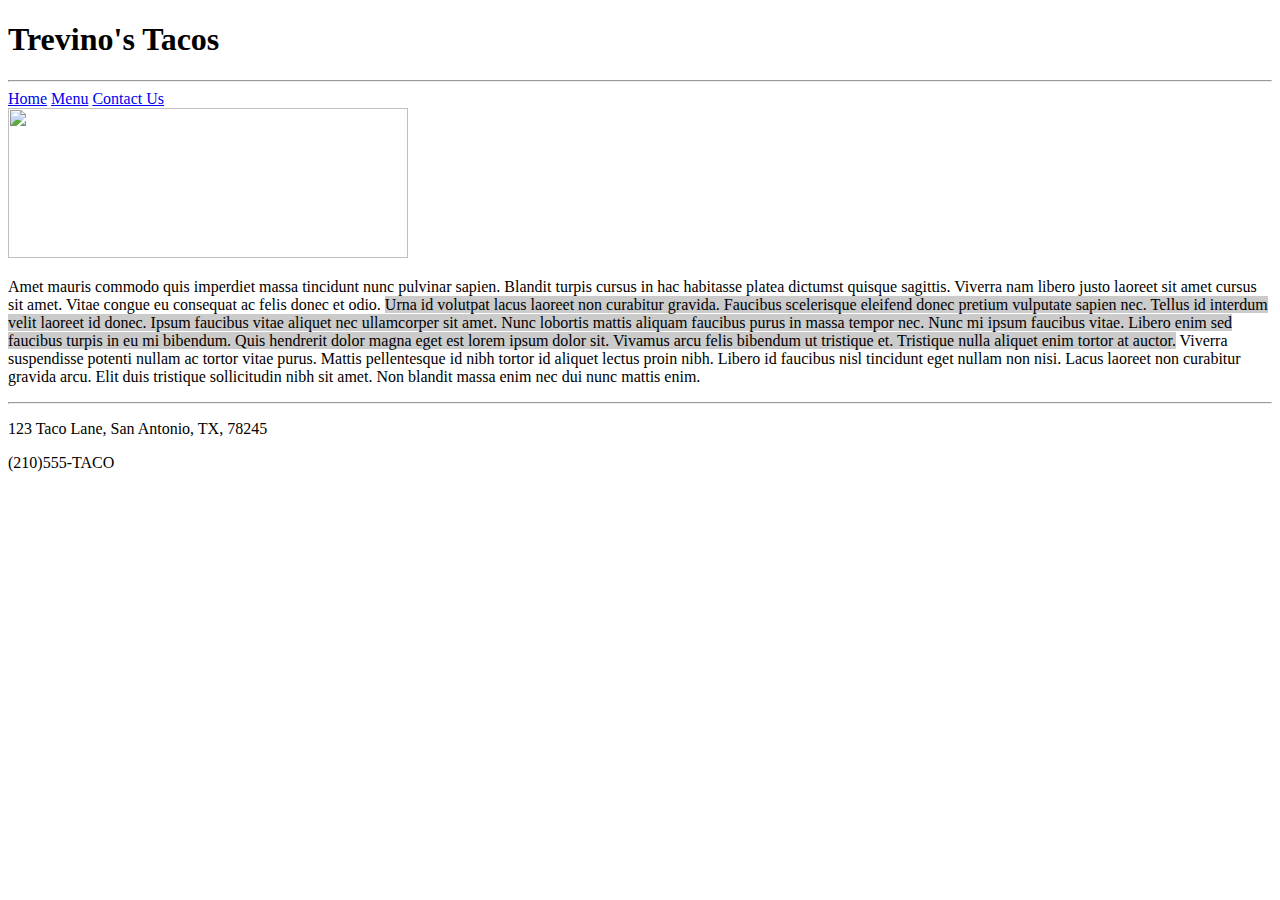
==== Restaurant-Site/index.html @ 86adbca1 "Add Restaurant-Site project." ====
<!DOCTYPE html>
<!--
Name: Louis Trevino
Date Created: 3/8/2019
Most recent revision:
-->
<html lang="en">

<head>
  <title>Trevino's Tacos</title>
</head>

<body>
  <h1>Trevino's Tacos</h1>

  <hr />

  <nav>
    <a href="index.html">Home</a>
    <a href="projects.html">Menu</a>
    <a href="contact.html">Contact Us</a>
  </nav>

  <img src="" width="400px" height="150px" alt="">

  <p>
    Amet mauris commodo quis imperdiet massa tincidunt nunc pulvinar sapien. Blandit turpis cursus in hac habitasse platea dictumst quisque sagittis. Viverra nam libero justo laoreet sit amet cursus sit amet. Vitae congue eu consequat ac felis
    donec et odio. <span style = "background-color: #cbcbcb">Urna id volutpat lacus laoreet non curabitur gravida. Faucibus scelerisque eleifend donec pretium vulputate sapien nec. Tellus id interdum velit laoreet id donec. Ipsum faucibus vitae aliquet nec ullamcorper sit amet. Nunc
    lobortis mattis aliquam faucibus purus in massa tempor nec. Nunc mi ipsum faucibus vitae. Libero enim sed faucibus turpis in eu mi bibendum. Quis hendrerit dolor magna eget est lorem ipsum dolor sit. Vivamus arcu felis bibendum ut tristique
    et. Tristique nulla aliquet enim tortor at auctor.</span> Viverra suspendisse potenti nullam ac tortor vitae purus. Mattis pellentesque id nibh tortor id aliquet lectus proin nibh. Libero id faucibus nisl tincidunt eget nullam non nisi. Lacus
    laoreet non curabitur gravida arcu. Elit duis tristique sollicitudin nibh sit amet. Non blandit massa enim nec dui nunc mattis enim.
  </p>

  <hr />
  <p>123 Taco Lane, San Antonio, TX, 78245</p>
  <p>(210)555-TACO</p>

</body>

</html>
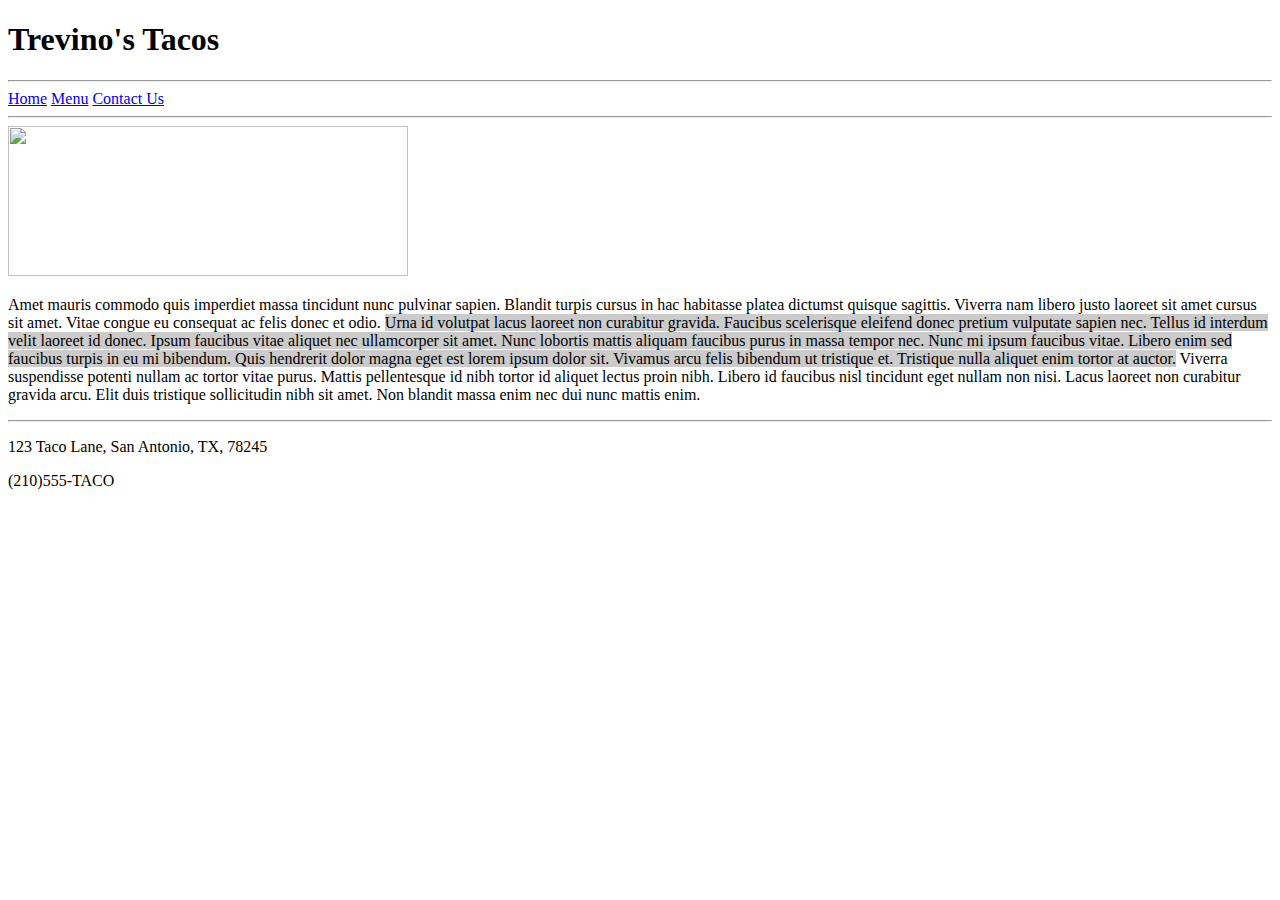
==== commit a387bf9d: "finish html for trevino's tacos" ====
--- a/Restaurant-Site/index.html
+++ b/Restaurant-Site/index.html
@@ -21,6 +21,8 @@
     <a href="contact.html">Contact Us</a>
   </nav>
 
+  <hr />
+
   <img src="" width="400px" height="150px" alt="">
 
   <p>
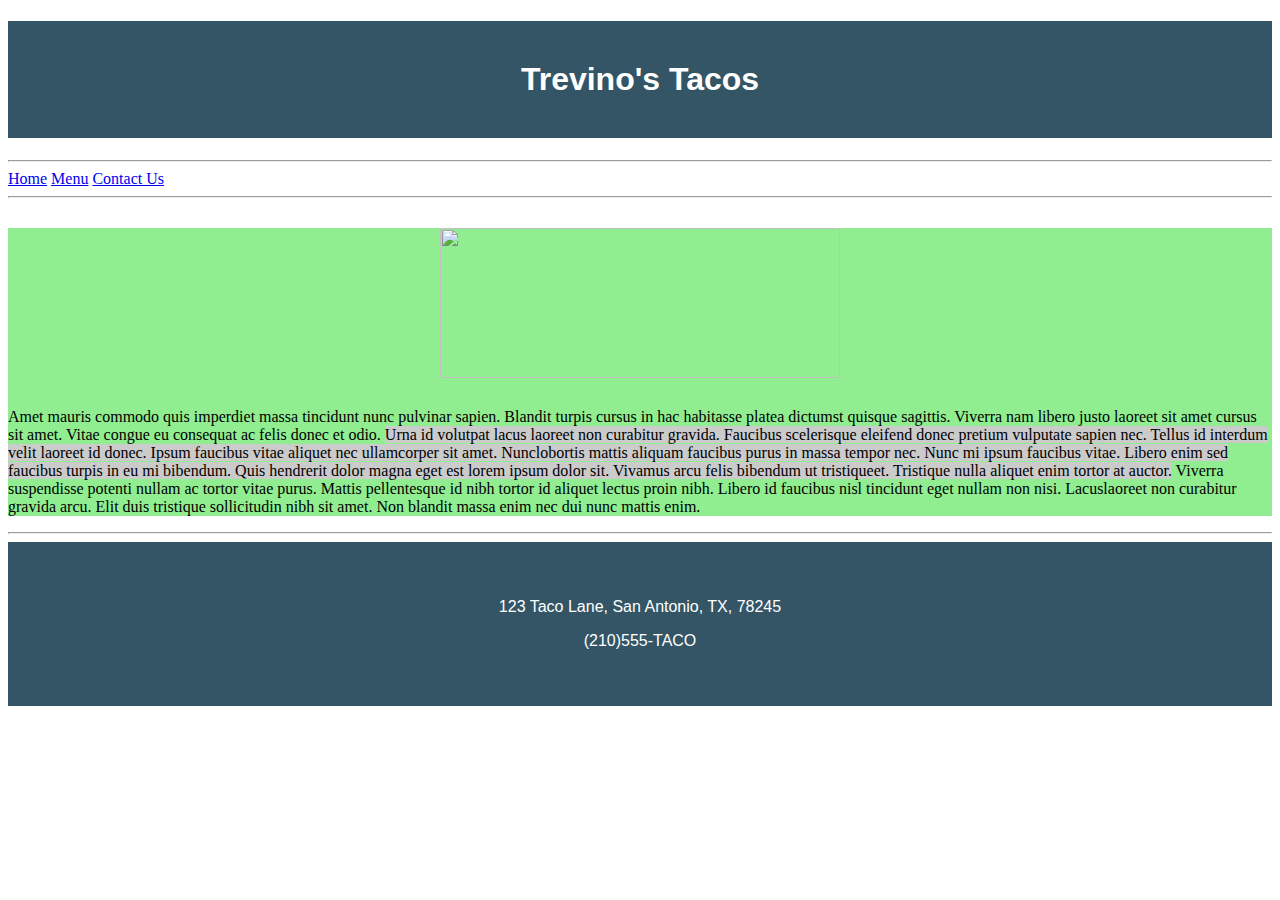
==== commit 24daabbb: "a lot" ====
--- a/Restaurant-Site/index.html
+++ b/Restaurant-Site/index.html
@@ -7,7 +7,14 @@
 <html lang="en">
 
 <head>
+
+  <meta charset="utf-8">
+  <meta name="viewport" content="width=device-width, initial-scale=1, shrink-to-fit=no">
   <title>Trevino's Tacos</title>
+
+  <!-- Bootstrap CDN copied from https://getbootstrap.com/docs/4.1/getting-started/introduction/ -->
+  <link rel="stylesheet" href="https://stackpath.bootstrapcdn.com/bootstrap/4.1.3/css/bootstrap.min.css" integrity="sha384-MCw98/SFnGE8fJT3GXwEOngsV7Zt27NXFoaoApmYm81iuXoPkFOJwJ8ERdknLPMO" crossorigin="anonymous">
+  <link href="styles/restaurantStyles.css" rel="stylesheet" type="text/css" />
 </head>
 
 <body>
@@ -15,27 +22,32 @@
 
   <hr />
 
-  <nav>
-    <a href="index.html">Home</a>
-    <a href="projects.html">Menu</a>
-    <a href="contact.html">Contact Us</a>
+  <nav class="">
+    <a href="index.html" class="btn btn-outline-dark">Home</a>
+    <a href="menu.html" class="btn btn-outline-dark">Menu</a>
+    <a href="contact.html" class="btn btn-outline-dark">Contact Us</a>
   </nav>
 
   <hr />
+  <div class="container content">
 
-  <img src="" width="400px" height="150px" alt="">
 
-  <p>
-    Amet mauris commodo quis imperdiet massa tincidunt nunc pulvinar sapien. Blandit turpis cursus in hac habitasse platea dictumst quisque sagittis. Viverra nam libero justo laoreet sit amet cursus sit amet. Vitae congue eu consequat ac felis
-    donec et odio. <span style = "background-color: #cbcbcb">Urna id volutpat lacus laoreet non curabitur gravida. Faucibus scelerisque eleifend donec pretium vulputate sapien nec. Tellus id interdum velit laoreet id donec. Ipsum faucibus vitae aliquet nec ullamcorper sit amet. Nunc
-    lobortis mattis aliquam faucibus purus in massa tempor nec. Nunc mi ipsum faucibus vitae. Libero enim sed faucibus turpis in eu mi bibendum. Quis hendrerit dolor magna eget est lorem ipsum dolor sit. Vivamus arcu felis bibendum ut tristique
-    et. Tristique nulla aliquet enim tortor at auctor.</span> Viverra suspendisse potenti nullam ac tortor vitae purus. Mattis pellentesque id nibh tortor id aliquet lectus proin nibh. Libero id faucibus nisl tincidunt eget nullam non nisi. Lacus
-    laoreet non curabitur gravida arcu. Elit duis tristique sollicitudin nibh sit amet. Non blandit massa enim nec dui nunc mattis enim.
-  </p>
+    <img src="" width="400px" height="150px" alt="" style="display: block; margin: 30px auto;" />
 
+
+    <p>
+      Amet mauris commodo quis imperdiet massa tincidunt nunc pulvinar sapien. Blandit turpis cursus in hac habitasse platea dictumst quisque sagittis. Viverra nam libero justo laoreet sit amet cursus sit amet. Vitae congue eu consequat ac felis
+      donec et odio. <span style="background-color: #cbcbcb">Urna id volutpat lacus laoreet non curabitur gravida. Faucibus scelerisque eleifend donec pretium vulputate sapien nec. Tellus id interdum velit laoreet id donec. Ipsum faucibus vitae
+        aliquet nec ullamcorper sit amet. Nunclobortis mattis aliquam faucibus purus in massa tempor nec. Nunc mi ipsum faucibus vitae. Libero enim sed faucibus turpis in eu mi bibendum. Quis hendrerit dolor magna eget est lorem ipsum dolor sit. Vivamus arcu felis bibendum ut tristiqueet. Tristique nulla aliquet enim tortor at auctor.</span> Viverra suspendisse potenti nullam ac tortor vitae purus. Mattis pellentesque id nibh tortor id aliquet lectus proin nibh. Libero id faucibus nisl tincidunt eget nullam non nisi.
+      Lacuslaoreet non curabitur gravida arcu. Elit duis tristique sollicitudin nibh sit amet. Non blandit massa enim nec dui nunc mattis enim.
+    </p>
+  </div>
   <hr />
-  <p>123 Taco Lane, San Antonio, TX, 78245</p>
-  <p>(210)555-TACO</p>
+  <footer>
+    <p>123 Taco Lane, San Antonio, TX, 78245</p>
+    <p>(210)555-TACO</p>
+  </footer>
+
 
 </body>
 
--- a/Restaurant-Site/styles/restaurantStyles.css
+++ b/Restaurant-Site/styles/restaurantStyles.css
@@ -0,0 +1,27 @@
+h1, footer {
+  text-align: center;
+  font-family: helvetica, sans-serif;
+  background-color: #335566;
+  color: #ffffff;
+  padding: 40px;
+}
+
+.content {
+  background-color: lightgreen;
+}
+
+td{
+  padding: 10px 5px;
+}
+
+table {
+  margin: 30px auto;
+  background-color: #ffffff;
+}
+
+th {
+  padding: 10px 5px;
+}
+tr:nth-child(even) {
+  background-color: #ddd;
+}
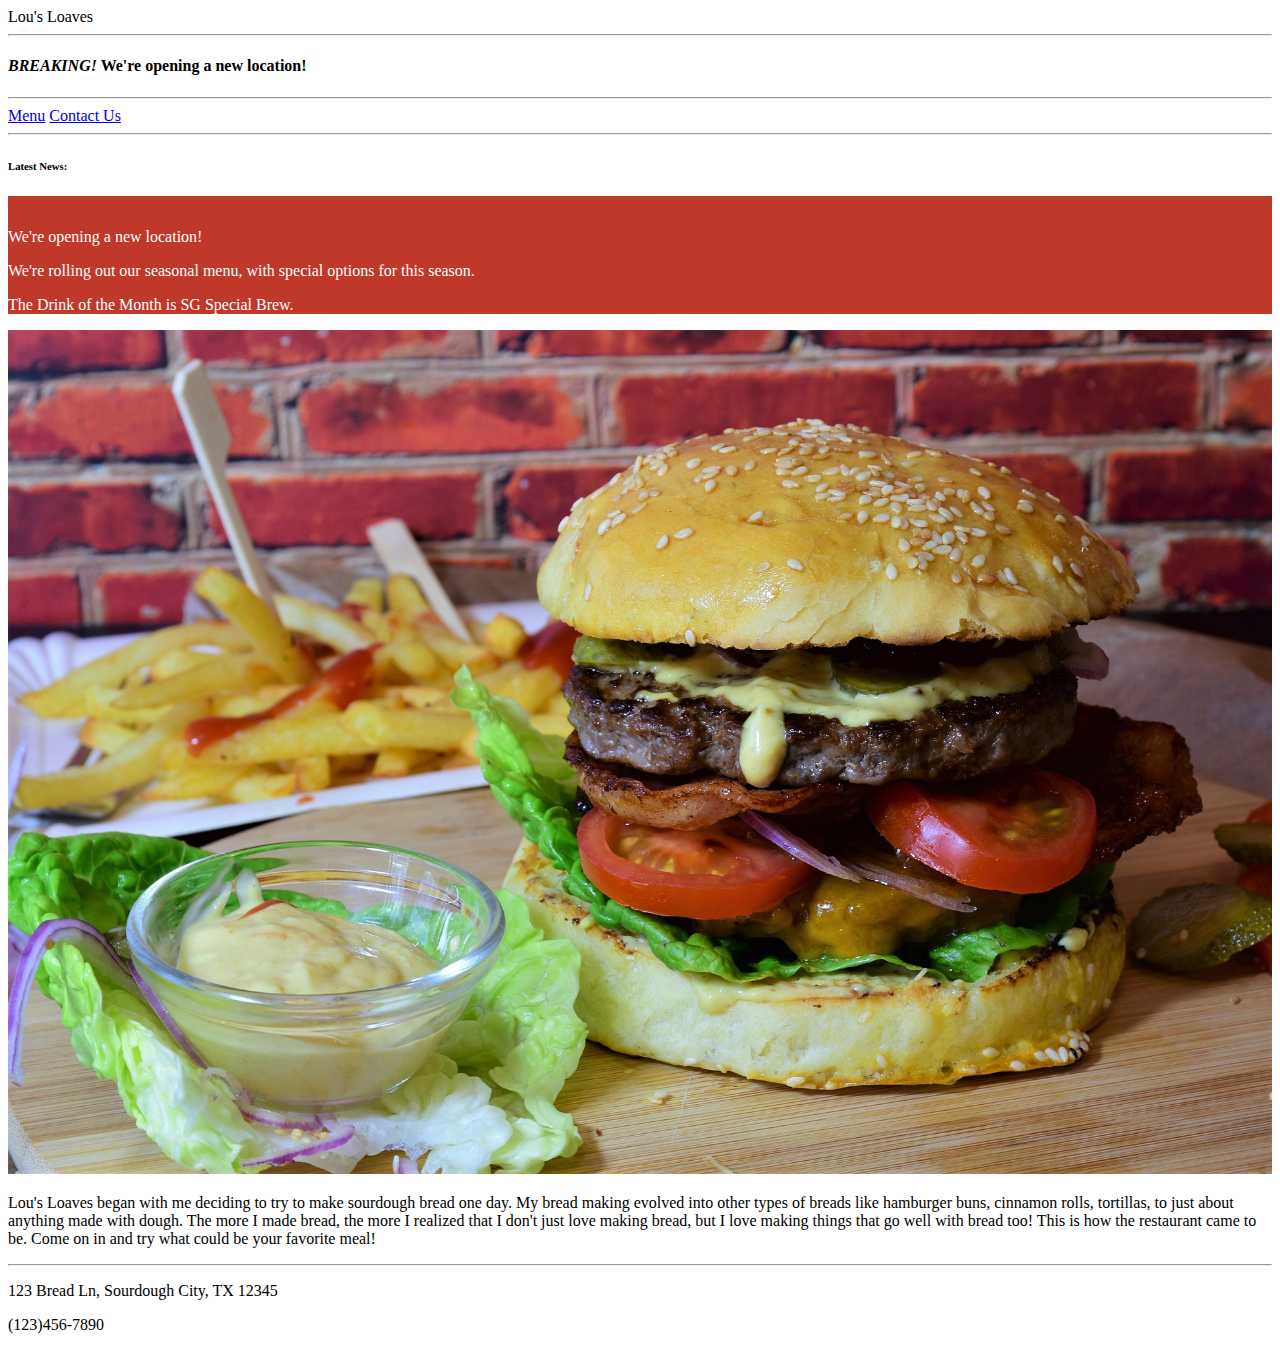
==== commit b5f4c3d6: "Finish Lucky Sevens and Restaurant-Site." ====
--- a/Restaurant-Site/index.html
+++ b/Restaurant-Site/index.html
@@ -1,6 +1,6 @@
 <!DOCTYPE html>
 <!--
-Name: Louis Trevino
+Name: Louis Treviño
 Date Created: 3/8/2019
 Most recent revision:
 -->
@@ -10,45 +10,90 @@
 
   <meta charset="utf-8">
   <meta name="viewport" content="width=device-width, initial-scale=1, shrink-to-fit=no">
-  <title>Trevino's Tacos</title>
-
+  <title>Lou's Loaves</title>
+  <link rel="stylesheet" href="https://use.fontawesome.com/releases/v5.7.2/css/all.css" integrity="sha384-fnmOCqbTlWIlj8LyTjo7mOUStjsKC4pOpQbqyi7RrhN7udi9RwhKkMHpvLbHG9Sr" crossorigin="anonymous">
   <!-- Bootstrap CDN copied from https://getbootstrap.com/docs/4.1/getting-started/introduction/ -->
   <link rel="stylesheet" href="https://stackpath.bootstrapcdn.com/bootstrap/4.1.3/css/bootstrap.min.css" integrity="sha384-MCw98/SFnGE8fJT3GXwEOngsV7Zt27NXFoaoApmYm81iuXoPkFOJwJ8ERdknLPMO" crossorigin="anonymous">
   <link href="styles/restaurantStyles.css" rel="stylesheet" type="text/css" />
 </head>
 
 <body>
-  <h1>Trevino's Tacos</h1>
+  <noscript>
+    <div class="alert alert-danger text-center">
+      JavaScript is disabled on your browser. This webiste works best with JavaScript enabled.
+    </div>
+  </noscript>
 
-  <hr />
+  <div class=" text-center">
+    <div class="jumbotron">
+      <header class="display-4">Lou's Loaves</header>
+      <hr class="my-4">
+      <h4 class=""><em>BREAKING!</em> We're opening a new location!</h4>
 
-  <nav class="">
-    <a href="index.html" class="btn btn-outline-dark">Home</a>
-    <a href="menu.html" class="btn btn-outline-dark">Menu</a>
-    <a href="contact.html" class="btn btn-outline-dark">Contact Us</a>
-  </nav>
+    </div>
 
-  <hr />
-  <div class="container content">
+    <hr />
+
+    <nav class="">
+      <a href="index.html" class="btn btn-outline-dark"><i class="fas fa-home"></i></a>
+      <a href="menu.html" class="btn btn-outline-dark">Menu</a>
+      <a href="contact.html" class="btn btn-outline-dark">Contact Us</a>
+    </nav>
+
+    <hr />
+    <h6>Latest News:</h6>
+    <div id="carouselExampleControls" class="carousel slide mx-auto" data-ride="carousel">
+      <div class="carousel-inner">
+        <div class="carousel-item active">
+          <p>
+            We're opening a new location!
+          </p>
+        </div>
+        <div class="carousel-item">
+          <p>
+            We're rolling out our seasonal menu, with special options for this season.
+          </p>
+        </div>
+        <div class="carousel-item">
+          <p>
+            The Drink of the Month is SG Special Brew.
+          </p>
+        </div>
+      </div>
+    </div>
+    <div class="content">
+      <div class="row">
+        <div class="col-lg-2">
+
+        </div>
+        <img src="images/burger.jpg" class="col-lg-8" style="width:100%; height:60%;" alt="" />
+      </div>
+
+      <div class="row">
+        <div class="col-lg-2">
+
+        </div>
+        <div class="col-lg-8">
+          <p>
+            Lou's Loaves began with me deciding to try to make sourdough bread one day. My bread making evolved into other types
+            of breads like hamburger buns, cinnamon rolls, tortillas, to just about anything made with dough. The more I made
+            bread, the more I realized that I don't just love making bread, but I love making things that go well with bread
+            too! This is how the restaurant came to be. Come on in and try what could be your favorite meal!
+          </p>
+        </div>
+      </div>
+</div>
+    <hr />
+    <footer class="jumbotron">
+      <p>123 Bread Ln, Sourdough City, TX 12345</p>
+      <p>(123)456-7890</p>
+    </footer>
+  </div>
 
 
-    <img src="" width="400px" height="150px" alt="" style="display: block; margin: 30px auto;" />
-
-
-    <p>
-      Amet mauris commodo quis imperdiet massa tincidunt nunc pulvinar sapien. Blandit turpis cursus in hac habitasse platea dictumst quisque sagittis. Viverra nam libero justo laoreet sit amet cursus sit amet. Vitae congue eu consequat ac felis
-      donec et odio. <span style="background-color: #cbcbcb">Urna id volutpat lacus laoreet non curabitur gravida. Faucibus scelerisque eleifend donec pretium vulputate sapien nec. Tellus id interdum velit laoreet id donec. Ipsum faucibus vitae
-        aliquet nec ullamcorper sit amet. Nunclobortis mattis aliquam faucibus purus in massa tempor nec. Nunc mi ipsum faucibus vitae. Libero enim sed faucibus turpis in eu mi bibendum. Quis hendrerit dolor magna eget est lorem ipsum dolor sit. Vivamus arcu felis bibendum ut tristiqueet. Tristique nulla aliquet enim tortor at auctor.</span> Viverra suspendisse potenti nullam ac tortor vitae purus. Mattis pellentesque id nibh tortor id aliquet lectus proin nibh. Libero id faucibus nisl tincidunt eget nullam non nisi.
-      Lacuslaoreet non curabitur gravida arcu. Elit duis tristique sollicitudin nibh sit amet. Non blandit massa enim nec dui nunc mattis enim.
-    </p>
-  </div>
-  <hr />
-  <footer>
-    <p>123 Taco Lane, San Antonio, TX, 78245</p>
-    <p>(210)555-TACO</p>
-  </footer>
-
-
+  <script src="https://code.jquery.com/jquery-3.3.1.slim.min.js" integrity="sha384-q8i/X+965DzO0rT7abK41JStQIAqVgRVzpbzo5smXKp4YfRvH+8abtTE1Pi6jizo" crossorigin="anonymous"></script>
+  <script src="https://cdnjs.cloudflare.com/ajax/libs/popper.js/1.14.7/umd/popper.min.js" integrity="sha384-UO2eT0CpHqdSJQ6hJty5KVphtPhzWj9WO1clHTMGa3JDZwrnQq4sF86dIHNDz0W1" crossorigin="anonymous"></script>
+  <script src="https://stackpath.bootstrapcdn.com/bootstrap/4.3.1/js/bootstrap.min.js" integrity="sha384-JjSmVgyd0p3pXB1rRibZUAYoIIy6OrQ6VrjIEaFf/nJGzIxFDsf4x0xIM+B07jRM" crossorigin="anonymous"></script>
 </body>
 
 </html>
--- a/Restaurant-Site/styles/restaurantStyles.css
+++ b/Restaurant-Site/styles/restaurantStyles.css
@@ -1,27 +1,18 @@
-h1, footer {
-  text-align: center;
-  font-family: helvetica, sans-serif;
-  background-color: #335566;
-  color: #ffffff;
-  padding: 40px;
+.table {
+  border: 1px solid rgb(222, 226, 230);
 }
 
-.content {
-  background-color: lightgreen;
+.carousel {
+  background-color: #bf382a;
+  padding-top: 1em;
+  font-size: 1em;
+  color: #fff;
 }
 
-td{
-  padding: 10px 5px;
+.required {
+  font-weight: bold;
 }
 
-table {
-  margin: 30px auto;
-  background-color: #ffffff;
+.menuItem {
+  margin: 10px 0;
 }
-
-th {
-  padding: 10px 5px;
-}
-tr:nth-child(even) {
-  background-color: #ddd;
-}
